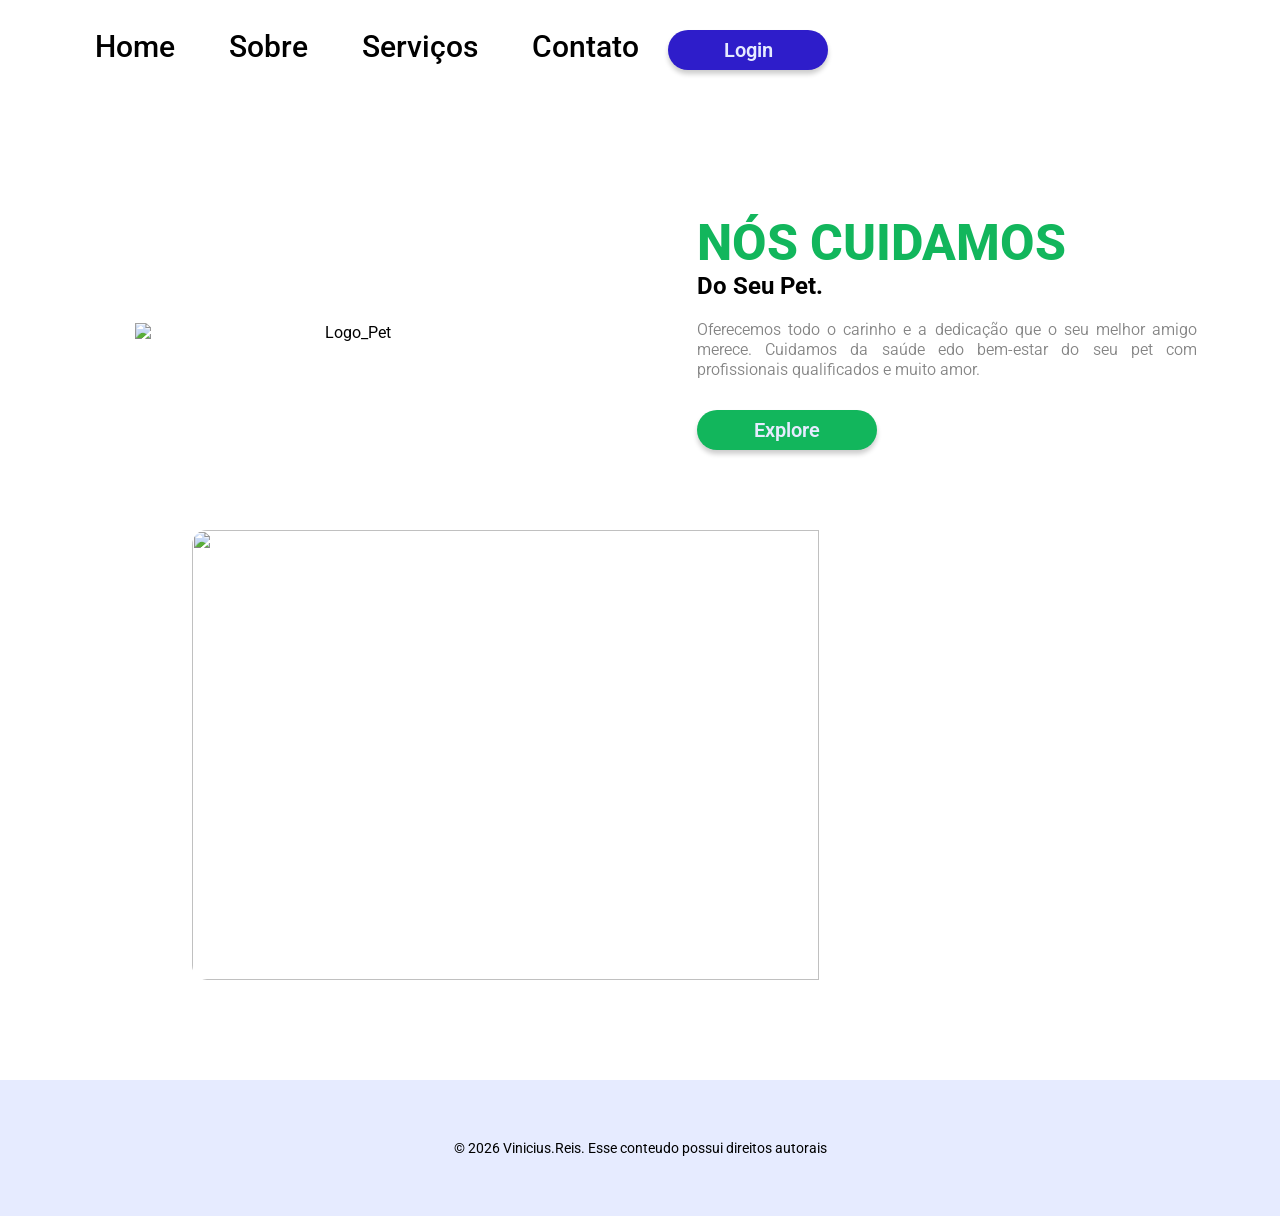
==== index.html @ da3f141f "Create index.html" ====
<!DOCTYPE html>
<html lang="en">

<head>
    <meta charset="UTF-8">
    <meta name="viewport" content="width=device-width, initial-scale=1.0">
    <title>PetShop do Reis</title>
    <link rel="stylesheet" href="style.css">
    <link rel="preconnect" href="https://fonts.googleapis.com">
    <link rel="preconnect" href="https://fonts.gstatic.com" crossorigin>
    <link
        href="https://fonts.googleapis.com/css2?family=Brygada+1918:ital,wght@0,400..700;1,400..700&family=Climate+Crisis:YEAR@1979&family=Luckiest+Guy&family=Roboto:ital,wght@0,100..900;1,100..900&display=swap"
        rel="stylesheet">
</head>

<body>
    <header>
        <nav>
            <ul>
                <li><a href ='index.html'class="link-menu">Home</a></li>
                <li><a class="link-menu">Sobre</a></li>
                <li><a href= 'servicos.html'class="link-menu">Serviços</a></li>
                <li><a class="link-menu">Contato</a></li>
            </ul>
        </nav>
        <button class="botaoL">Login</button>
    </header>
    <main>
    <div>

    
        <img src="./img/logo.jpg" alt="Logo_Pet" class="logo">
        <div class="texto">
            <h1 class="titulo">NÓS CUIDAMOS</h1>
            <h2 class="subtitulo">Do Seu Pet.</h2>
            <p class="paragrafo"> Oferecemos todo o carinho e a dedicação que o seu melhor amigo merece. Cuidamos da
                saúde edo bem-estar
                do seu pet com profissionais qualificados e muito amor.</p>
            <button class="botaoE" onclick="imagemApi()">Explore</button>
  
    </main>
</div class = dogs-div>
<img src="" class="img-dog">
</div>
    <footer>
        <p>&copy; 2026 Vinicius.Reis. Esse conteudo possui direitos autorais</p>
    </footer>

    <script src="app.js"></script>
</body>

</html>
---- style.css ----
* {
    margin: 0;
    padding: 0;
    box-sizing: border-box;
    font-family: 'Roboto', sans-serif;
}

li {
    display: inline-block;
}

nav {
    display: inline-block;
}

header {
    margin: 30px 0px 144px 70px;
}

a {
    font-weight: 500;
    font-size: 30px;
    line-height: 30px;
    margin: 25px;
    cursor: pointer;
    color: #000000;
    transition: opacity 0.2;
    text-decoration: none;
}

a:hover {
    opacity: 0.8;
}

.botaoL {
    width: 160px;
    height: 40px;
    border-radius: 30px;
    background: #2e1dca;
    border: none;
    font-size: 20px;
    font-weight: 600;
    color: #E6EBFF;
    box-shadow: 0 4px 5px rgba(0, 0, 0, 0.2);
    transition: opacity 0.2s;
}

.botaoL:hover {
    opacity: 0.8;

}

.logo {
    width: 40%;
    max-width: 430px;

    display: inline-block;
    vertical-align: middle;
    margin: 0 5%;



}

.texto {

    width: 40%;
    display: inline-block;
    vertical-align: middle;
    margin: 0 0 0 5%;
    text-align: left;
}

main {
    text-align: center;
}

.botaoE {
    width: 180px;
    height: 40px;
    border-radius: 30px;
    cursor: pointer;
    background: #12b65c;
    border: none;
    font-size: 20px;
    font-weight: 600;
    color: #E6EBFF;
    box-shadow: 0 4px 5px rgba(0, 0, 0, 0.2);
    transition: opacity 0.3s;
}

.botaoE:hover {
    opacity: 0.8;
}

.titulo {
    font-size: 50px;
    font-weight: 800;
    color: #12b65c;
}

.sub-titulo {
    font-size: 30px;
    color: #515151;
    line-height: 60px;

}

.paragrafo {
    font-size: 16px;
    font-weight: 350;
    line-height: 20px;
    color: #848484;
    text-align: justify;
    margin: 20px 0 30px 0;
    max-width: 500px;
}

footer {
    text-align: center;
    background: #E6EBFF;
    padding: 60px;
    font-size: 14px;
    margin-top: 100px;
}

.img-dog {
    display: block;
    width: 70%;
    height: 450px;
    object-fit: cover;
    margin: 80px auto 0 auto;
    border-radius: 15px;
}

.servicos {
    padding: 10px 0 100px 0;

}

.h2-servicos {
    font-weight: 500;
}

.preco {}

.lista-servicos {
    width: 240px;
    display: block;
    text-transform: none;
    color: #0c0c0c;
    border: 2px solid;
    margin: 0 60px;
    padding: 20px 0;
    border-radius: 15px;
    translation: box-shadow 0.5s, transform 0.2s;
}

.lista-servicos:hover {
    box-shadow: 0 2px 5px rgba(39, 77, 130, 0.916);
    transforms: translateY(-2px);
}

.img-card {
    width: 70%;
}

@media (max-width:768px) {
    header {
        margin: 30px 0px 60px 0;
        text-align: center;
        width: 100%;

    }

    a {
        font-weight: 500;
        font-size: 16px;
        line-height: 28px;
        margin: 0 20px 0 0;
    }

    .botaoL {
        width: 90px;
        height: 32px;
        border-radius: 15px;

        border: none;
        font-size: 16px;
        font-weight: 500;


    }

    .logo {
        width: 40%;
        display: block;
        margin: 0 auto 50px auto;
    }

    .texto {
        width: 80%;
        text-align: center;
    }

    .titulo {
        font-size: 30px;

    }

    .img-dog {
        max-height: 250px;
    }

    .h2-servicos {
        font-weight: 400;
        font-size: 22px ;
    }

    .lista-servicos {
        width: 200px;
        margin: 17px 10px;
        padding: 16px 0;
    }
}
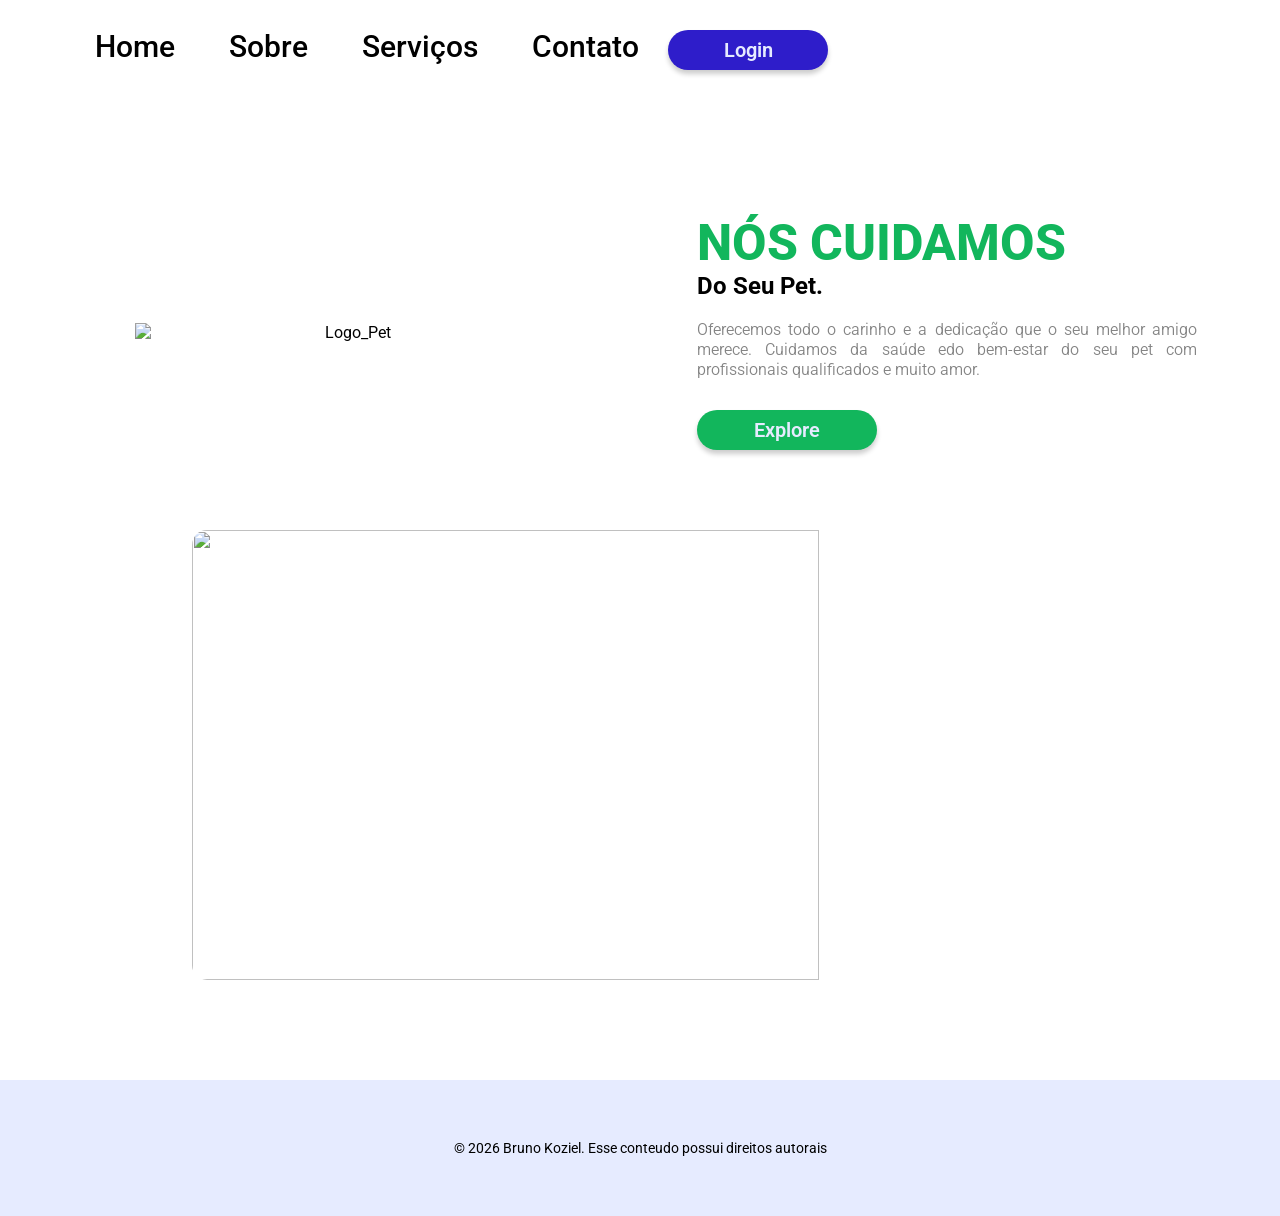
==== commit a0419230: "Update copyright owner in footer" ====
--- a/index.html
+++ b/index.html
@@ -43,7 +43,7 @@
 <img src="" class="img-dog">
 </div>
     <footer>
-        <p>&copy; 2026 Vinicius.Reis. Esse conteudo possui direitos autorais</p>
+        <p>&copy; 2026 Bruno Koziel. Esse conteudo possui direitos autorais</p>
     </footer>
 
     <script src="app.js"></script>
